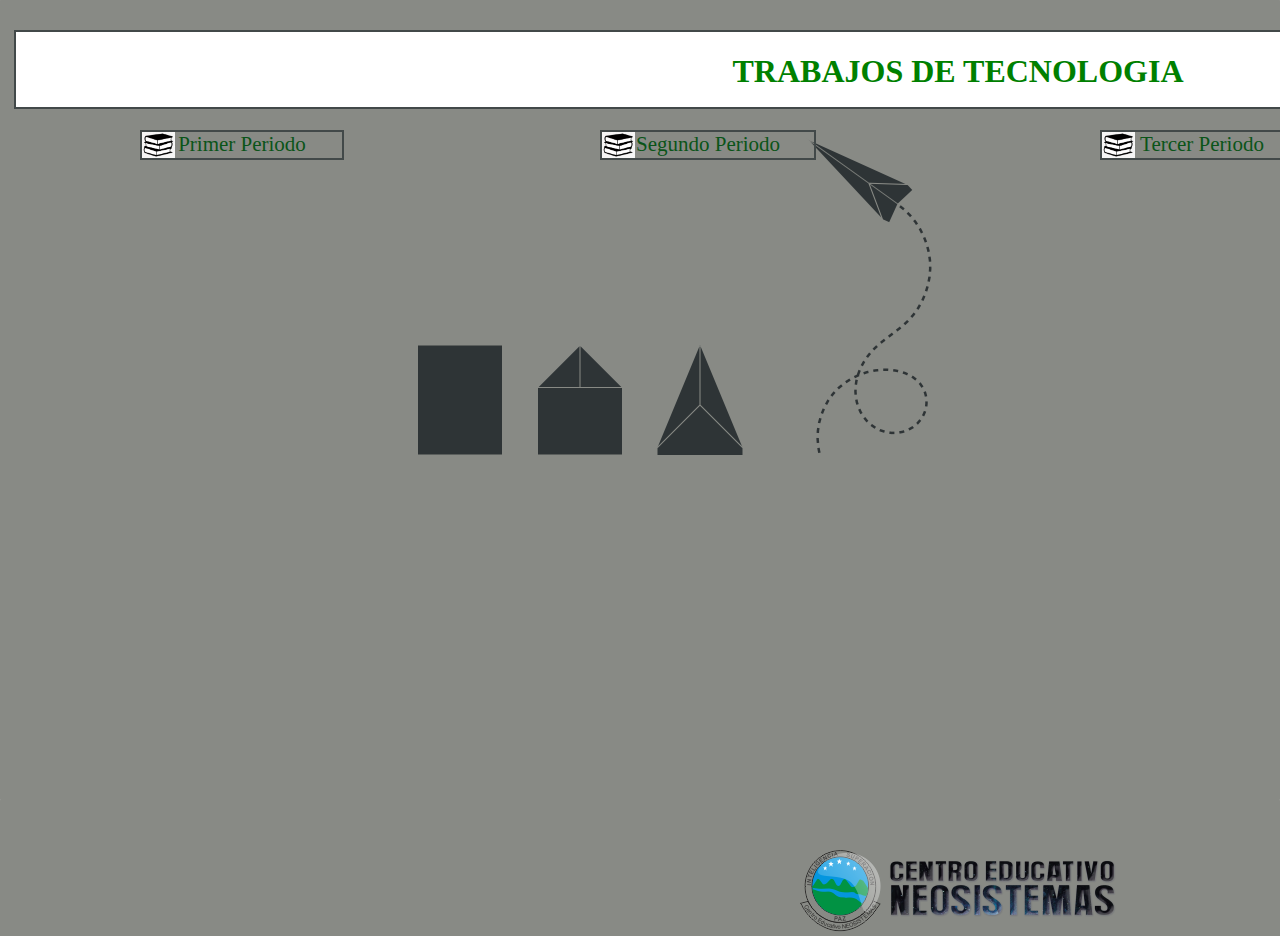
==== index.html @ 5e0c7d05 "Add files via upload" ====
<!DOCTYPE html>
<html>
<head>
	<meta charset="utf-8">
	<title>Juan Camilo</title>
	<link rel="stylesheet" type="text/css" href="Estilos/Estilos.css">
</head>
<style type="text/css">
	
.Titulo
{
	position: absolute;
	background-color: white;
	width: 1884px;
	height: 75px;
	left: 14px;
	top: 30px;
	text-align: center;
      border: 2px solid #424949; 
    font-family: 
    background-size: cover;
}


.Boton1 
{
	position: absolute;
	background-color: white;
	width: 200px;
	height: 26px;
	left: 140px;
	top: 130px;
	text-align: center;
     border: 2px solid #424949;
    font-family:
    background-size: cover;
    background: url(imagenes/Boton.jpg);
    background-repeat: no-repeat;
     background-size: contain, cover;

	
}

.Boton2 
{
	position: absolute;
	background-color: white;
	width: 212px;
	height: 26px;
	left: 600px;
	top: 130px;
	text-align: center;
     border: 2px solid #424949;
    font-family:
    background-size: cover;
    background: url(imagenes/Boton.jpg);
    background-repeat: no-repeat;
     background-size: contain, cover;

	
}

.Boton3 
{
	position: absolute;
	background-color: white;
	width: 200px;
	height: 26px;
	left: 1100px;
	top: 130px;
	text-align: center;
     border: 2px solid #424949;
    font-family:
    background-size: cover;
    background: url(imagenes/Boton.jpg);
    background-repeat: no-repeat;
     background-size: contain, cover;

	
}
.Boton4 
{
	position: absolute;
	background-color: white;
	width: 200px;
	height: 26px;
	left: 1570px;
	top: 130px;
	text-align: center;
     border: 2px solid #424949;
    font-family:
    background-size: cover;
    background: url(imagenes/Boton.jpg);
    background-repeat: no-repeat;
     background-size: contain, cover;
	
}

.Neo 
{
	position: absolute;
	width: 200px;
	height: 26px;
	left: 800px;
	top: 850px;
    background-size: cover;
   
}

</style>
<body>
	
	<div class="Titulo"><h1><font color="green"> TRABAJOS DE TECNOLOGIA</font></h1></div>
<div class="Boton1"><a href="Primer Periodo.html">Primer Periodo</a></div>
<div class="Boton2"><a href="Segundo Periodo.html">Segundo Periodo</a></div>
<div class="Boton3"><a href="Tercer Periodo.html">Tercer Periodo</a></div>
<div class="Boton4"><a href="Cuarto Periodo.html">Cuarto Periodo</a></div>
<div class="Neo"><img src="imagenes/neo.jpg"></div>
</body>
</html>
---- Estilos/Estilos.css ----
body{
	background: url(../imagenes/fondo.jpg);
	background-size: 100%;
}

a
{
	font-size: 21px;
color:#0A5418;
text-decoration: none;  

}
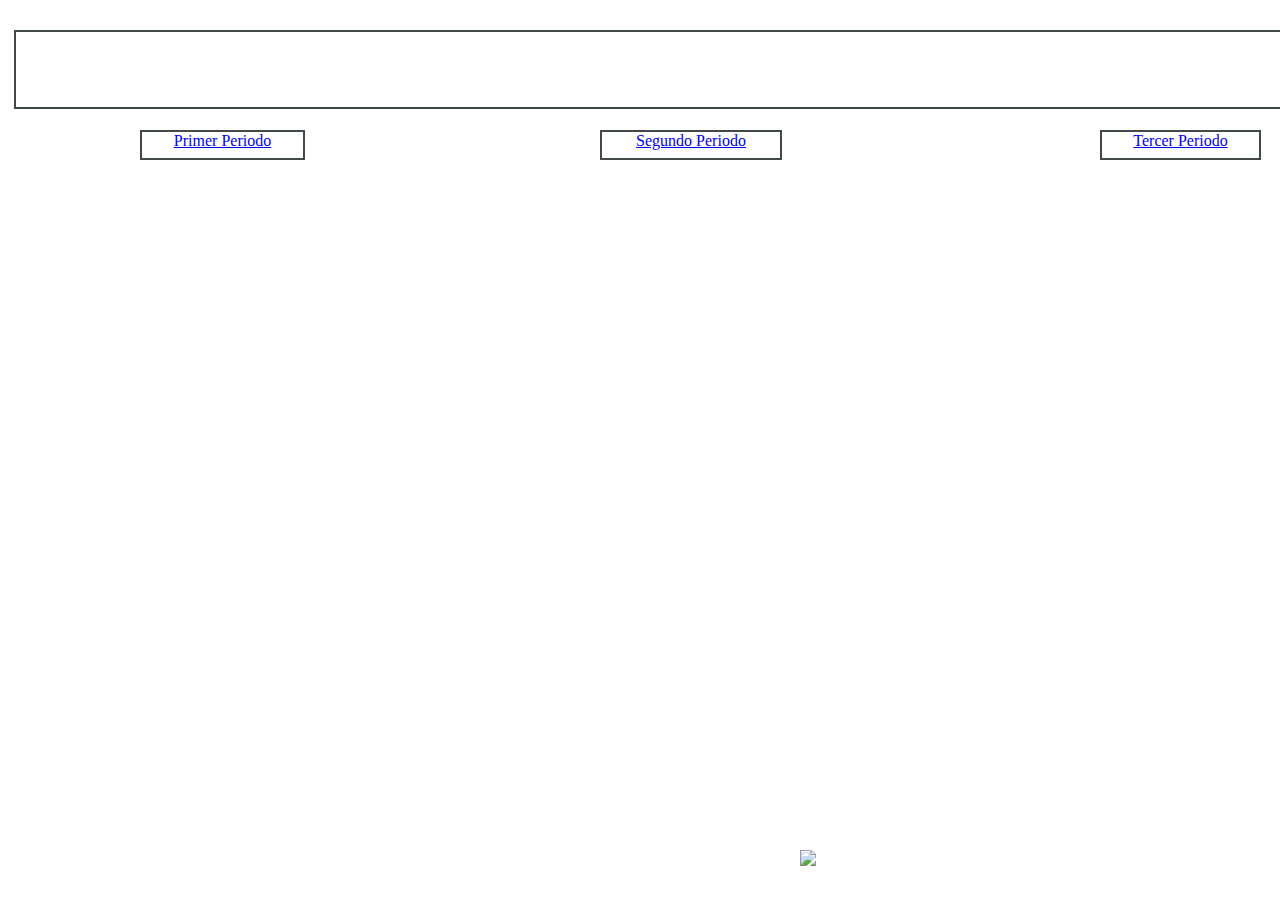
==== commit 01d26614: "Add files via upload" ====
--- a/index.html
+++ b/index.html
@@ -1,8 +1,7 @@
-<!DOCTYPE html>
 <html>
 <head>
 	<meta charset="utf-8">
-	<title>Juan Camilo</title>
+	<title>Muro de tareas</title>
 	<link rel="stylesheet" type="text/css" href="Estilos/Estilos.css">
 </head>
 <style type="text/css">
@@ -11,7 +10,7 @@
 {
 	position: absolute;
 	background-color: white;
-	width: 1884px;
+	width: 1845px;
 	height: 75px;
 	left: 14px;
 	top: 30px;
@@ -26,7 +25,7 @@
 {
 	position: absolute;
 	background-color: white;
-	width: 200px;
+	width: 161px;
 	height: 26px;
 	left: 140px;
 	top: 130px;
@@ -45,7 +44,7 @@
 {
 	position: absolute;
 	background-color: white;
-	width: 212px;
+	width: 178px;
 	height: 26px;
 	left: 600px;
 	top: 130px;
@@ -64,7 +63,7 @@
 {
 	position: absolute;
 	background-color: white;
-	width: 200px;
+	width: 157px;
 	height: 26px;
 	left: 1100px;
 	top: 130px;
@@ -82,13 +81,13 @@
 {
 	position: absolute;
 	background-color: white;
-	width: 200px;
+	width: 161px;
 	height: 26px;
 	left: 1570px;
 	top: 130px;
 	text-align: center;
      border: 2px solid #424949;
-    font-family:
+    font-family: ;
     background-size: cover;
     background: url(imagenes/Boton.jpg);
     background-repeat: no-repeat;
@@ -107,14 +106,16 @@
    
 }
 
+
+
 </style>
 <body>
-	
-	<div class="Titulo"><h1><font color="green"> TRABAJOS DE TECNOLOGIA</font></h1></div>
+	<div class="Titulo"><h1><font color="green"><marquee> BIENVENIDO A MI MURO DE TAREAS</marquee></font></h1></div>
 <div class="Boton1"><a href="Primer Periodo.html">Primer Periodo</a></div>
 <div class="Boton2"><a href="Segundo Periodo.html">Segundo Periodo</a></div>
 <div class="Boton3"><a href="Tercer Periodo.html">Tercer Periodo</a></div>
 <div class="Boton4"><a href="Cuarto Periodo.html">Cuarto Periodo</a></div>
 <div class="Neo"><img src="imagenes/neo.jpg"></div>
+
 </body>
 </html>
